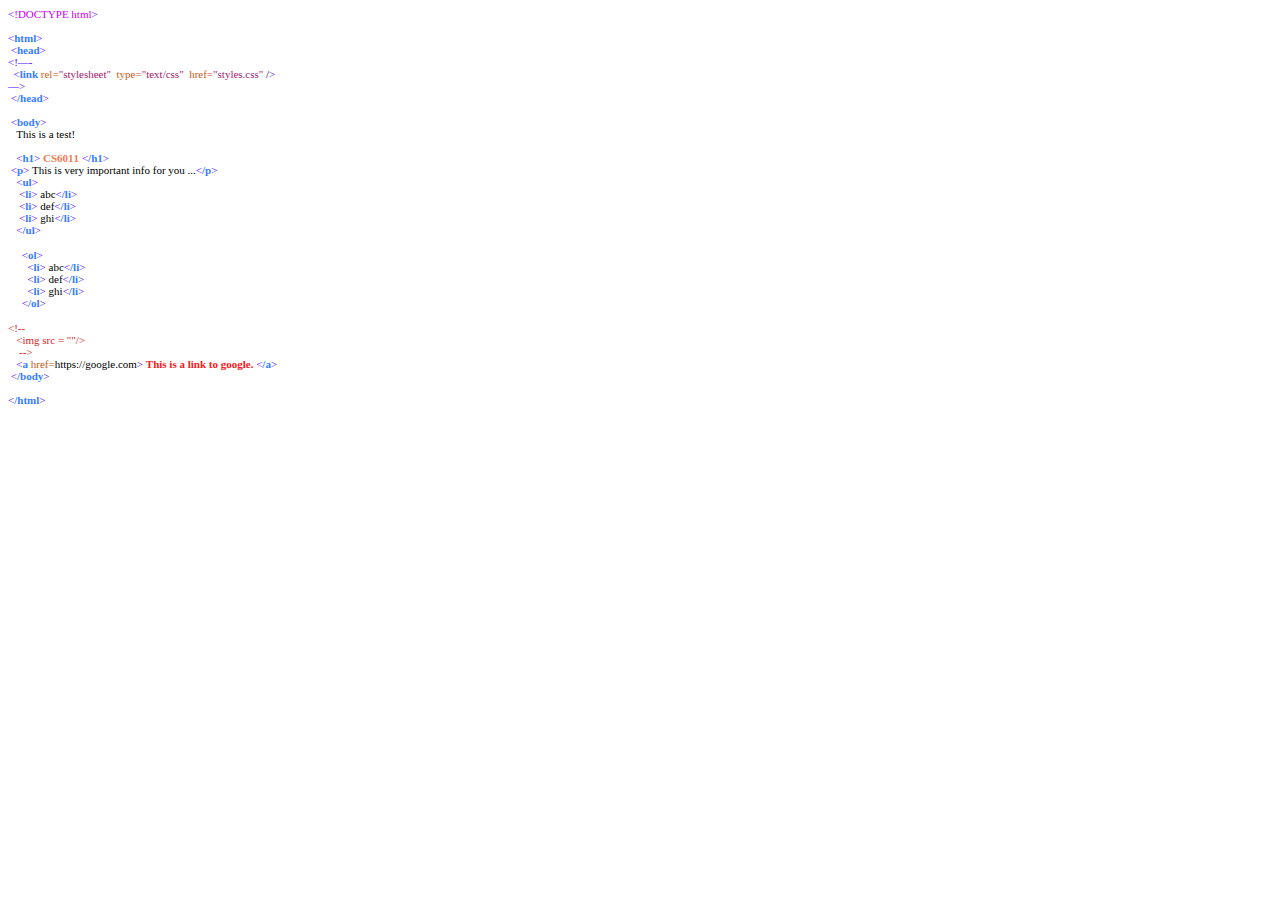
==== cs6011/week1/Day4/myhttpserver/out/production/myhttpserver/index.html @ c617dd67 "by chenxu" ====
<!DOCTYPE html PUBLIC "-//W3C//DTD HTML 4.01//EN" "http://www.w3.org/TR/html4/strict.dtd">
<html>
<head>
  <meta http-equiv="Content-Type" content="text/html; charset=utf-8">
  <meta http-equiv="Content-Style-Type" content="text/css">
  <title></title>
  <meta name="Generator" content="Cocoa HTML Writer">
  <meta name="CocoaVersion" content="2113.5">
  <style type="text/css">
    p.p1 {margin: 0.0px 0.0px 0.0px 0.0px; font: 11.0px Menlo; color: #c700ff; -webkit-text-stroke: #c700ff}
    p.p2 {margin: 0.0px 0.0px 0.0px 0.0px; font: 11.0px Menlo; color: #000000; -webkit-text-stroke: #000000}
    p.p3 {margin: 0.0px 0.0px 0.0px 0.0px; font: 11.0px Menlo; color: #367eff; -webkit-text-stroke: #367eff}
    p.p4 {margin: 0.0px 0.0px 0.0px 0.0px; font: 11.0px Menlo; color: #4d00ff; -webkit-text-stroke: #4d00ff}
    p.p5 {margin: 0.0px 0.0px 0.0px 0.0px; font: 11.0px Menlo; color: #a0196d; -webkit-text-stroke: #a0196d}
    p.p6 {margin: 0.0px 0.0px 0.0px 0.0px; font: 11.0px Menlo; color: #ec7c54; -webkit-text-stroke: #ec7c54}
    p.p7 {margin: 0.0px 0.0px 0.0px 0.0px; font: 11.0px Menlo; color: #000000; -webkit-text-stroke: #000000; min-height: 13.0px}
    p.p8 {margin: 0.0px 0.0px 0.0px 0.0px; font: 11.0px Menlo; color: #d61d1b; -webkit-text-stroke: #d61d1b}
    p.p9 {margin: 0.0px 0.0px 0.0px 0.0px; font: 11.0px Menlo; color: #f8171a; -webkit-text-stroke: #f8171a}
    span.s1 {font-kerning: none; color: #4d00ff; -webkit-text-stroke: 0px #4d00ff}
    span.s2 {font-kerning: none}
    span.s3 {font-kerning: none; color: #000000; -webkit-text-stroke: 0px #000000}
    span.s4 {font-kerning: none; color: #367eff; -webkit-text-stroke: 0px #367eff}
    span.s5 {font-kerning: none; color: #c55c1d; -webkit-text-stroke: 0px #c55c1d}
  </style>
</head>
<body>
<p class="p1"><span class="s1">&lt;</span><span class="s2">!DOCTYPE html</span><span class="s1">&gt;</span></p>
<p class="p2"><span class="s2"><br>
</span></p>
<p class="p3"><span class="s1">&lt;</span><span class="s2"><b>html</b></span><span class="s1">&gt;</span></p>
<p class="p3"><span class="s3"><span class="Apple-converted-space"> </span></span><span class="s1">&lt;</span><span class="s2"><b>head</b></span><span class="s1">&gt;</span></p>
<p class="p4"><span class="s2">&lt;!—-</span></p>
<p class="p5"><span class="s3"><span class="Apple-converted-space">  </span></span><span class="s1">&lt;</span><span class="s4"><b>link</b></span><span class="s3"> </span><span class="s5">rel=</span><span class="s2">"stylesheet"</span><span class="s3"><span class="Apple-converted-space">  </span></span><span class="s5">type=</span><span class="s2">"text/css"</span><span class="s3"><span class="Apple-converted-space">  </span></span><span class="s5">href=</span><span class="s2">"styles.css"</span><span class="s3"> /</span><span class="s1">&gt;</span></p>
<p class="p4"><span class="s2">—&gt;</span></p>
<p class="p3"><span class="s3"><span class="Apple-converted-space"> </span></span><span class="s1">&lt;</span><span class="s2"><b>/head</b></span><span class="s1">&gt;</span></p>
<p class="p2"><span class="s2"><br>
</span></p>
<p class="p3"><span class="s3"><span class="Apple-converted-space"> </span></span><span class="s1">&lt;</span><span class="s2"><b>body</b></span><span class="s1">&gt;</span></p>
<p class="p2"><span class="s2"><span class="Apple-converted-space">   </span>This is a test!</span></p>
<p class="p2"><span class="s2"><br>
</span></p>
<p class="p6"><span class="s3"><span class="Apple-converted-space">   </span></span><span class="s1">&lt;</span><span class="s4"><b>h1</b></span><span class="s1">&gt;</span><span class="s2"><b> CS6011 </b></span><span class="s1">&lt;</span><span class="s4"><b>/h1</b></span><span class="s1">&gt;</span><span class="s3"><span class="Apple-converted-space"> </span></span></p>
<p class="p2"><span class="s2"><span class="Apple-converted-space"> </span></span><span class="s1">&lt;</span><span class="s4"><b>p</b></span><span class="s1">&gt;</span><span class="s2"> This is very important info for you ...</span><span class="s1">&lt;</span><span class="s4"><b>/p</b></span><span class="s1">&gt;</span></p>
<p class="p2"><span class="s2"><span class="Apple-converted-space">   </span></span><span class="s1">&lt;</span><span class="s4"><b>ul</b></span><span class="s1">&gt;</span></p>
<p class="p2"><span class="s2"><span class="Apple-converted-space">    </span></span><span class="s1">&lt;</span><span class="s4"><b>li</b></span><span class="s1">&gt;</span><span class="s2"> abc</span><span class="s1">&lt;</span><span class="s4"><b>/li</b></span><span class="s1">&gt;</span></p>
<p class="p2"><span class="s2"><span class="Apple-converted-space">    </span></span><span class="s1">&lt;</span><span class="s4"><b>li</b></span><span class="s1">&gt;</span><span class="s2"> def</span><span class="s1">&lt;</span><span class="s4"><b>/li</b></span><span class="s1">&gt;</span></p>
<p class="p2"><span class="s2"><span class="Apple-converted-space">    </span></span><span class="s1">&lt;</span><span class="s4"><b>li</b></span><span class="s1">&gt;</span><span class="s2"> ghi</span><span class="s1">&lt;</span><span class="s4"><b>/li</b></span><span class="s1">&gt;</span></p>
<p class="p2"><span class="s2"><span class="Apple-converted-space">   </span></span><span class="s1">&lt;</span><span class="s4"><b>/ul</b></span><span class="s1">&gt;</span></p>
<p class="p7"><span class="s2"><span class="Apple-converted-space">   </span></span></p>
<p class="p2"><span class="s2"><span class="Apple-converted-space">     </span></span><span class="s1">&lt;</span><span class="s4"><b>ol</b></span><span class="s1">&gt;</span></p>
<p class="p2"><span class="s2"><span class="Apple-converted-space">       </span></span><span class="s1">&lt;</span><span class="s4"><b>li</b></span><span class="s1">&gt;</span><span class="s2"> abc</span><span class="s1">&lt;</span><span class="s4"><b>/li</b></span><span class="s1">&gt;</span></p>
<p class="p2"><span class="s2"><span class="Apple-converted-space">       </span></span><span class="s1">&lt;</span><span class="s4"><b>li</b></span><span class="s1">&gt;</span><span class="s2"> def</span><span class="s1">&lt;</span><span class="s4"><b>/li</b></span><span class="s1">&gt;</span></p>
<p class="p2"><span class="s2"><span class="Apple-converted-space">       </span></span><span class="s1">&lt;</span><span class="s4"><b>li</b></span><span class="s1">&gt;</span><span class="s2"> ghi</span><span class="s1">&lt;</span><span class="s4"><b>/li</b></span><span class="s1">&gt;</span></p>
<p class="p2"><span class="s2"><span class="Apple-converted-space">     </span></span><span class="s1">&lt;</span><span class="s4"><b>/ol</b></span><span class="s1">&gt;</span></p>
<p class="p7"><span class="s2"><span class="Apple-converted-space">    </span></span></p>
<p class="p8"><span class="s2">&lt;!-- <span class="Apple-converted-space">                                                                           </span></span></p>
<p class="p8"><span class="s2"><span class="Apple-converted-space">   </span>&lt;img src = ""/&gt; <span class="Apple-converted-space">                                                             </span></span></p>
<p class="p8"><span class="s2"><span class="Apple-converted-space">    </span>--&gt;</span></p>
<p class="p9"><span class="s3"><span class="Apple-converted-space">   </span></span><span class="s1">&lt;</span><span class="s4"><b>a</b></span><span class="s3"> </span><span class="s5">href=</span><span class="s3">https://google.com</span><span class="s1">&gt;</span><span class="s2"><b> This is a link to google. </b></span><span class="s1">&lt;</span><span class="s4"><b>/a</b></span><span class="s1">&gt;</span></p>
<p class="p3"><span class="s3"><span class="Apple-converted-space"> </span></span><span class="s1">&lt;</span><span class="s2"><b>/body</b></span><span class="s1">&gt;</span></p>
<p class="p2"><span class="s2"><br>
</span></p>
<p class="p3"><span class="s1">&lt;</span><span class="s2"><b>/html</b></span><span class="s1">&gt;</span></p>
</body>
</html>
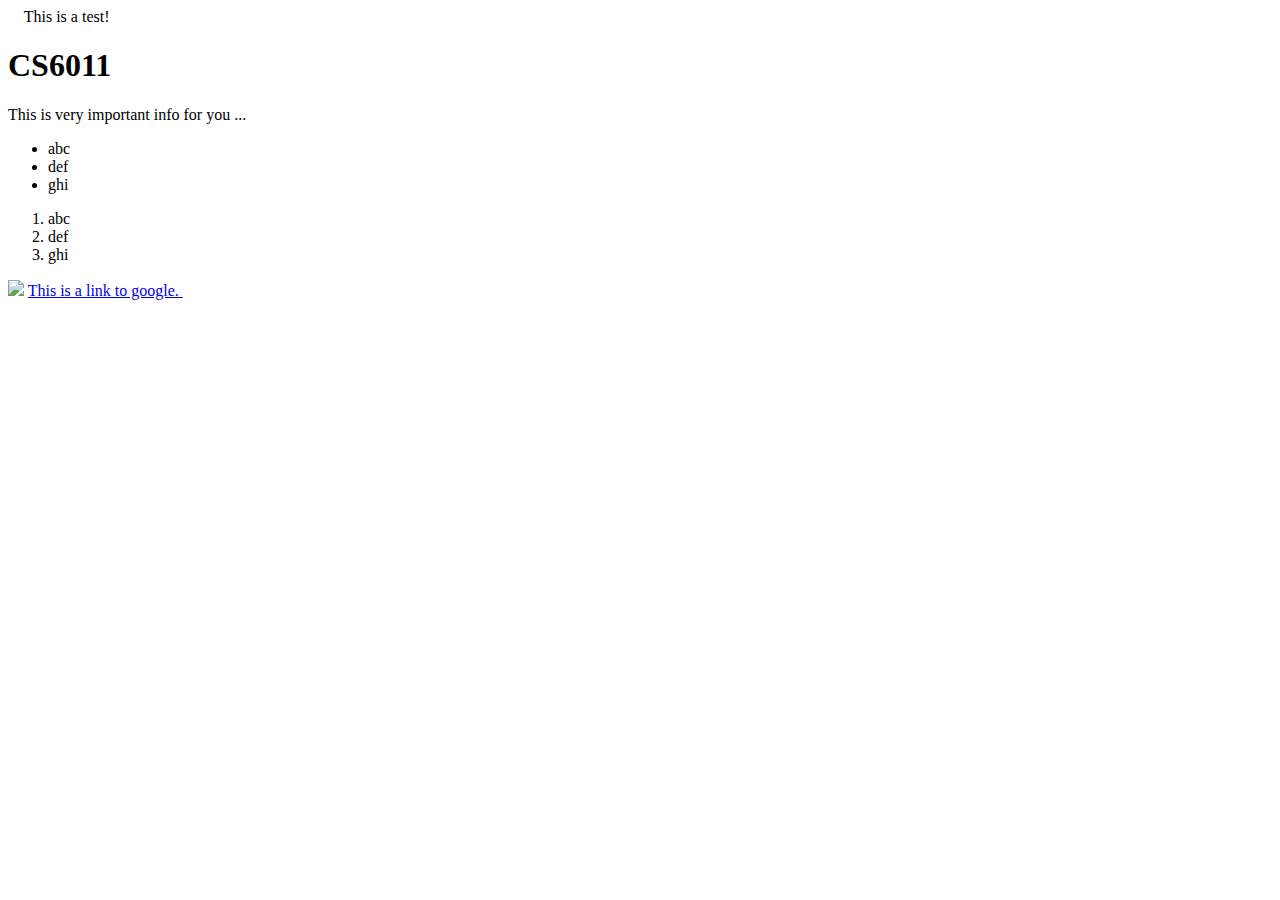
==== commit 256c726b: "chen" ====
--- a/cs6011/week1/Day4/myhttpserver/out/production/myhttpserver/index.html
+++ b/cs6011/week1/Day4/myhttpserver/out/production/myhttpserver/index.html
@@ -1,65 +1,35 @@
-<!DOCTYPE html PUBLIC "-//W3C//DTD HTML 4.01//EN" "http://www.w3.org/TR/html4/strict.dtd">
+<!DOCTYPE html>
+ +
 <html>
-<head>
-  <meta http-equiv="Content-Type" content="text/html; charset=utf-8">
-  <meta http-equiv="Content-Style-Type" content="text/css">
-  <title></title>
-  <meta name="Generator" content="Cocoa HTML Writer">
-  <meta name="CocoaVersion" content="2113.5">
-  <style type="text/css">
-    p.p1 {margin: 0.0px 0.0px 0.0px 0.0px; font: 11.0px Menlo; color: #c700ff; -webkit-text-stroke: #c700ff}
-    p.p2 {margin: 0.0px 0.0px 0.0px 0.0px; font: 11.0px Menlo; color: #000000; -webkit-text-stroke: #000000}
-    p.p3 {margin: 0.0px 0.0px 0.0px 0.0px; font: 11.0px Menlo; color: #367eff; -webkit-text-stroke: #367eff}
-    p.p4 {margin: 0.0px 0.0px 0.0px 0.0px; font: 11.0px Menlo; color: #4d00ff; -webkit-text-stroke: #4d00ff}
-    p.p5 {margin: 0.0px 0.0px 0.0px 0.0px; font: 11.0px Menlo; color: #a0196d; -webkit-text-stroke: #a0196d}
-    p.p6 {margin: 0.0px 0.0px 0.0px 0.0px; font: 11.0px Menlo; color: #ec7c54; -webkit-text-stroke: #ec7c54}
-    p.p7 {margin: 0.0px 0.0px 0.0px 0.0px; font: 11.0px Menlo; color: #000000; -webkit-text-stroke: #000000; min-height: 13.0px}
-    p.p8 {margin: 0.0px 0.0px 0.0px 0.0px; font: 11.0px Menlo; color: #d61d1b; -webkit-text-stroke: #d61d1b}
-    p.p9 {margin: 0.0px 0.0px 0.0px 0.0px; font: 11.0px Menlo; color: #f8171a; -webkit-text-stroke: #f8171a}
-    span.s1 {font-kerning: none; color: #4d00ff; -webkit-text-stroke: 0px #4d00ff}
-    span.s2 {font-kerning: none}
-    span.s3 {font-kerning: none; color: #000000; -webkit-text-stroke: 0px #000000}
-    span.s4 {font-kerning: none; color: #367eff; -webkit-text-stroke: 0px #367eff}
-    span.s5 {font-kerning: none; color: #c55c1d; -webkit-text-stroke: 0px #c55c1d}
-  </style>
-</head>
-<body>
-<p class="p1"><span class="s1">&lt;</span><span class="s2">!DOCTYPE html</span><span class="s1">&gt;</span></p>
-<p class="p2"><span class="s2"><br>
-</span></p>
-<p class="p3"><span class="s1">&lt;</span><span class="s2"><b>html</b></span><span class="s1">&gt;</span></p>
-<p class="p3"><span class="s3"><span class="Apple-converted-space"> </span></span><span class="s1">&lt;</span><span class="s2"><b>head</b></span><span class="s1">&gt;</span></p>
-<p class="p4"><span class="s2">&lt;!—-</span></p>
-<p class="p5"><span class="s3"><span class="Apple-converted-space">  </span></span><span class="s1">&lt;</span><span class="s4"><b>link</b></span><span class="s3"> </span><span class="s5">rel=</span><span class="s2">"stylesheet"</span><span class="s3"><span class="Apple-converted-space">  </span></span><span class="s5">type=</span><span class="s2">"text/css"</span><span class="s3"><span class="Apple-converted-space">  </span></span><span class="s5">href=</span><span class="s2">"styles.css"</span><span class="s3"> /</span><span class="s1">&gt;</span></p>
-<p class="p4"><span class="s2">—&gt;</span></p>
-<p class="p3"><span class="s3"><span class="Apple-converted-space"> </span></span><span class="s1">&lt;</span><span class="s2"><b>/head</b></span><span class="s1">&gt;</span></p>
-<p class="p2"><span class="s2"><br>
-</span></p>
-<p class="p3"><span class="s3"><span class="Apple-converted-space"> </span></span><span class="s1">&lt;</span><span class="s2"><b>body</b></span><span class="s1">&gt;</span></p>
-<p class="p2"><span class="s2"><span class="Apple-converted-space">   </span>This is a test!</span></p>
-<p class="p2"><span class="s2"><br>
-</span></p>
-<p class="p6"><span class="s3"><span class="Apple-converted-space">   </span></span><span class="s1">&lt;</span><span class="s4"><b>h1</b></span><span class="s1">&gt;</span><span class="s2"><b> CS6011 </b></span><span class="s1">&lt;</span><span class="s4"><b>/h1</b></span><span class="s1">&gt;</span><span class="s3"><span class="Apple-converted-space"> </span></span></p>
-<p class="p2"><span class="s2"><span class="Apple-converted-space"> </span></span><span class="s1">&lt;</span><span class="s4"><b>p</b></span><span class="s1">&gt;</span><span class="s2"> This is very important info for you ...</span><span class="s1">&lt;</span><span class="s4"><b>/p</b></span><span class="s1">&gt;</span></p>
-<p class="p2"><span class="s2"><span class="Apple-converted-space">   </span></span><span class="s1">&lt;</span><span class="s4"><b>ul</b></span><span class="s1">&gt;</span></p>
-<p class="p2"><span class="s2"><span class="Apple-converted-space">    </span></span><span class="s1">&lt;</span><span class="s4"><b>li</b></span><span class="s1">&gt;</span><span class="s2"> abc</span><span class="s1">&lt;</span><span class="s4"><b>/li</b></span><span class="s1">&gt;</span></p>
-<p class="p2"><span class="s2"><span class="Apple-converted-space">    </span></span><span class="s1">&lt;</span><span class="s4"><b>li</b></span><span class="s1">&gt;</span><span class="s2"> def</span><span class="s1">&lt;</span><span class="s4"><b>/li</b></span><span class="s1">&gt;</span></p>
-<p class="p2"><span class="s2"><span class="Apple-converted-space">    </span></span><span class="s1">&lt;</span><span class="s4"><b>li</b></span><span class="s1">&gt;</span><span class="s2"> ghi</span><span class="s1">&lt;</span><span class="s4"><b>/li</b></span><span class="s1">&gt;</span></p>
-<p class="p2"><span class="s2"><span class="Apple-converted-space">   </span></span><span class="s1">&lt;</span><span class="s4"><b>/ul</b></span><span class="s1">&gt;</span></p>
-<p class="p7"><span class="s2"><span class="Apple-converted-space">   </span></span></p>
-<p class="p2"><span class="s2"><span class="Apple-converted-space">     </span></span><span class="s1">&lt;</span><span class="s4"><b>ol</b></span><span class="s1">&gt;</span></p>
-<p class="p2"><span class="s2"><span class="Apple-converted-space">       </span></span><span class="s1">&lt;</span><span class="s4"><b>li</b></span><span class="s1">&gt;</span><span class="s2"> abc</span><span class="s1">&lt;</span><span class="s4"><b>/li</b></span><span class="s1">&gt;</span></p>
-<p class="p2"><span class="s2"><span class="Apple-converted-space">       </span></span><span class="s1">&lt;</span><span class="s4"><b>li</b></span><span class="s1">&gt;</span><span class="s2"> def</span><span class="s1">&lt;</span><span class="s4"><b>/li</b></span><span class="s1">&gt;</span></p>
-<p class="p2"><span class="s2"><span class="Apple-converted-space">       </span></span><span class="s1">&lt;</span><span class="s4"><b>li</b></span><span class="s1">&gt;</span><span class="s2"> ghi</span><span class="s1">&lt;</span><span class="s4"><b>/li</b></span><span class="s1">&gt;</span></p>
-<p class="p2"><span class="s2"><span class="Apple-converted-space">     </span></span><span class="s1">&lt;</span><span class="s4"><b>/ol</b></span><span class="s1">&gt;</span></p>
-<p class="p7"><span class="s2"><span class="Apple-converted-space">    </span></span></p>
-<p class="p8"><span class="s2">&lt;!-- <span class="Apple-converted-space">                                                                           </span></span></p>
-<p class="p8"><span class="s2"><span class="Apple-converted-space">   </span>&lt;img src = ""/&gt; <span class="Apple-converted-space">                                                             </span></span></p>
-<p class="p8"><span class="s2"><span class="Apple-converted-space">    </span>--&gt;</span></p>
-<p class="p9"><span class="s3"><span class="Apple-converted-space">   </span></span><span class="s1">&lt;</span><span class="s4"><b>a</b></span><span class="s3"> </span><span class="s5">href=</span><span class="s3">https://google.com</span><span class="s1">&gt;</span><span class="s2"><b> This is a link to google. </b></span><span class="s1">&lt;</span><span class="s4"><b>/a</b></span><span class="s1">&gt;</span></p>
-<p class="p3"><span class="s3"><span class="Apple-converted-space"> </span></span><span class="s1">&lt;</span><span class="s2"><b>/body</b></span><span class="s1">&gt;</span></p>
-<p class="p2"><span class="s2"><br>
-</span></p>
-<p class="p3"><span class="s1">&lt;</span><span class="s2"><b>/html</b></span><span class="s1">&gt;</span></p>
-</body>
+ <head>
+
+ </head>
+ +
+ <body>
+   This is a test!
+ +
+   <h1> CS6011 </h1> 
+ <p> This is very important info for you ...</p>
+   <ul>
+    <li> abc</li>
+    <li> def</li>
+    <li> ghi</li>
+   </ul>
+   
+     <ol>
+       <li> abc</li>
+       <li> def</li>
+       <li> ghi</li>
+     </ol>
+    
+                                                                           
+   <img src = "/Users/xuchen/myGithubRepo/cs6011/week1/Day4/myhttpserver/src/dog.png">                                                              
+ 
+   <a href=https://google.com> This is a link to google. </a>
+ </body>
+ +
 </html>
